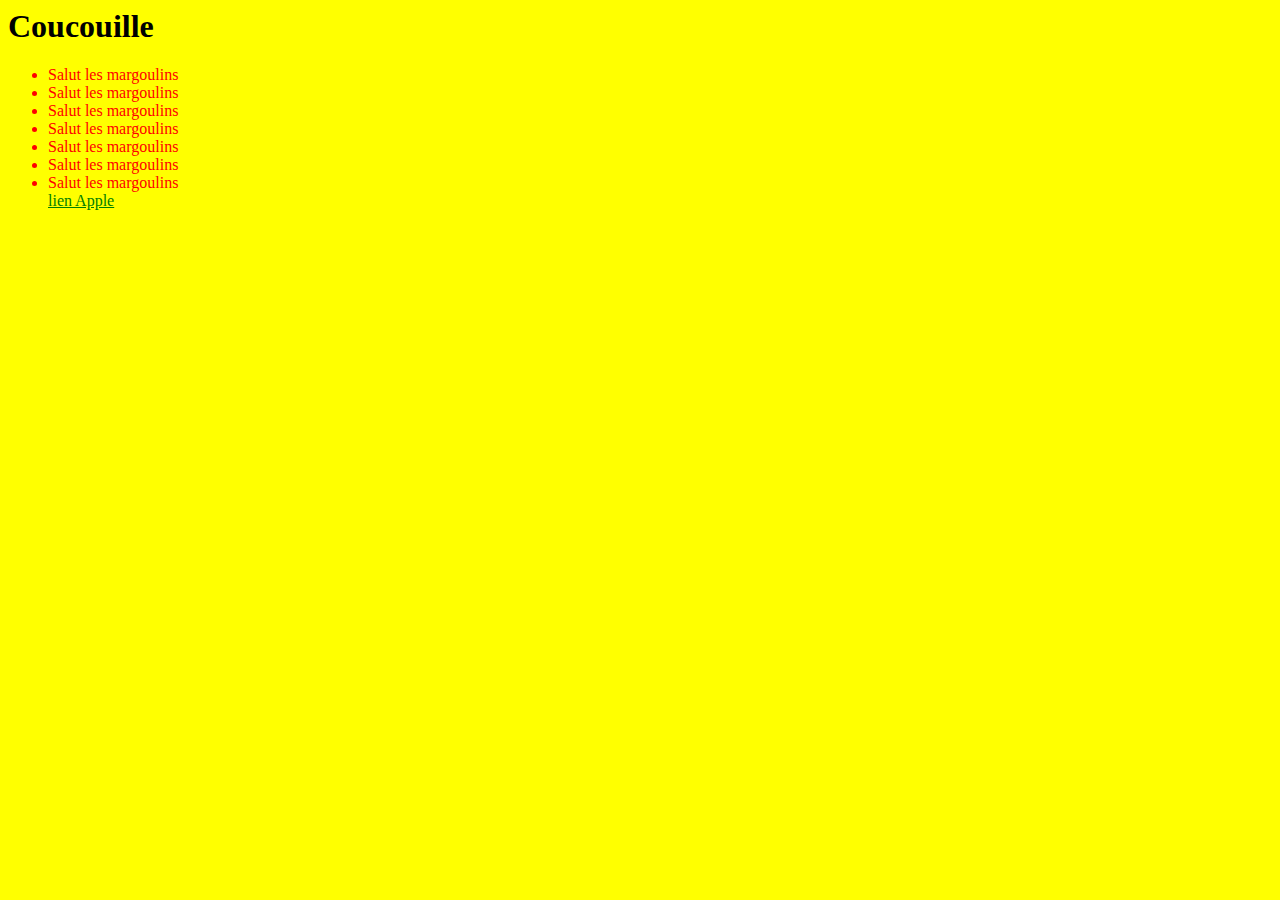
==== projweb_2/index.html @ 4f863f64 "Proj2begin" ====
<DOCTYPE! html>
<html lang="fr">
<head>
	<meta charset="UTF-8">
	<meta name="viewport" content ="width=device-width">
	<link rel="stylesheet" type"text/css" href="style.css"/>
	<title> </title>
</head>
<body>
<h1>Coucouille</h1>
<ul class="liste">
	<li>Salut les margoulins</li>
	<li>Salut les margoulins</li>
	<li>Salut les margoulins</li>
	<li>Salut les margoulins</li>
	<li>Salut les margoulins</li>
	<li>Salut les margoulins</li>
	<li>Salut les margoulins</li>
	<a href="apple.com">lien Apple</a>
</ul>
</body>
---- projweb_2/style.css ----
body
{
	background-color: yellow
}

.liste
{
	color: red
}
.liste a 
{
	color: green

}
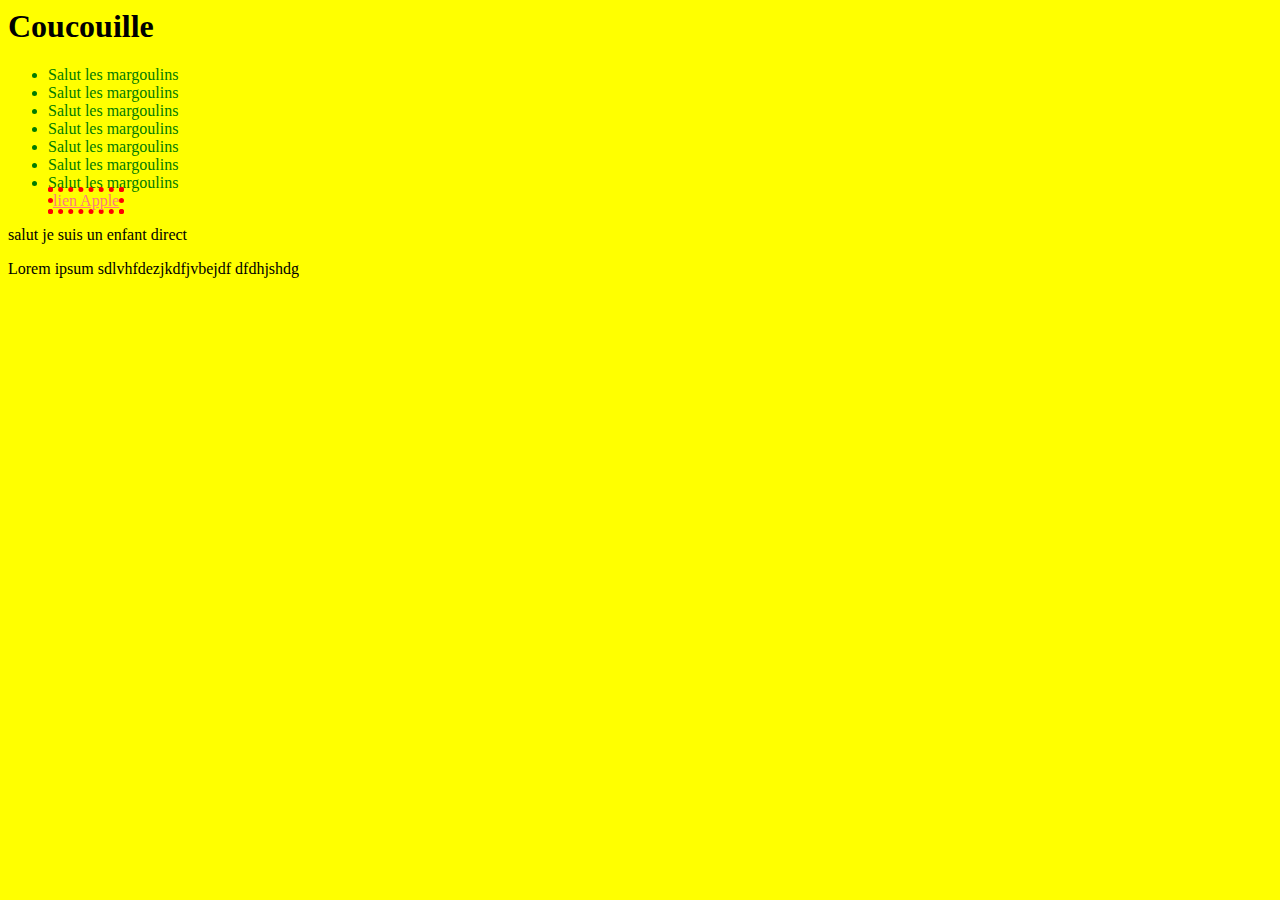
==== commit 10d8f422: "child" ====
--- a/projweb_2/index.html
+++ b/projweb_2/index.html
@@ -18,5 +18,9 @@
 	<li>Salut les margoulins</li>
 	<a href="apple.com">lien Apple</a>
 </ul>
+<p>salut je suis un enfant direct</p>
+<section>
+	<p id="Coucou"> Lorem ipsum sdlvhfdezjkdfjvbejdf dfdhjshdg</p>
+</section>
 </body>
 
--- a/projweb_2/style.css
+++ b/projweb_2/style.css
@@ -1,15 +1,21 @@
 
 body
 {
-	background-color: yellow
+	background-color: yellow;
 }
 
-.liste
-{
-	color: red
-}
 .liste a 
 {
-	color: green
+	color: rgb(255, 123, 123);
+	border: 5px red dotted
+}
+body ul li
+{
+	color: rgb(0, 123, 0);
+}
 
+body > p
+{
+	color:red
 }
+
